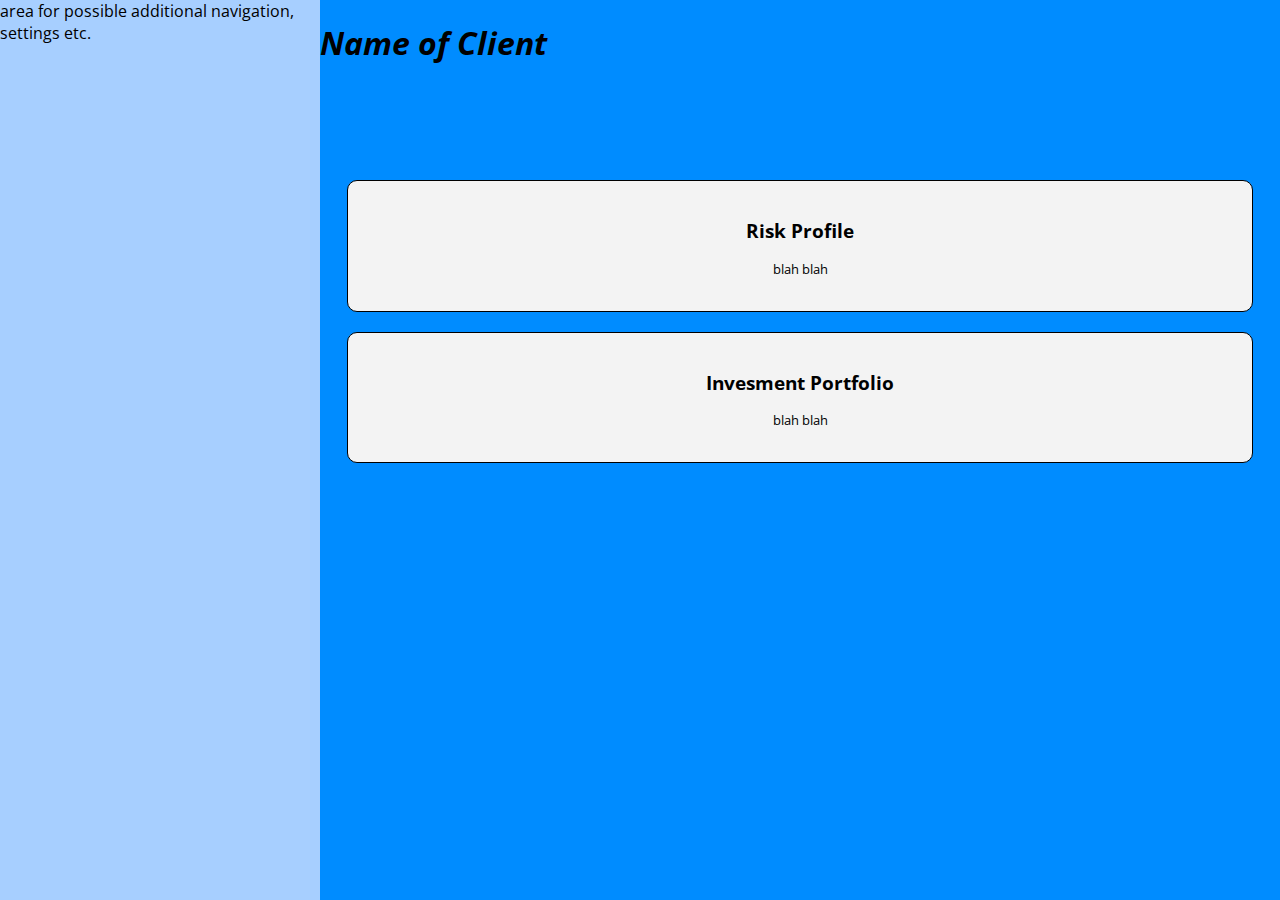
==== dashboard_advisor.html @ 48c46352 "advisor dashboard" ====
<!DOCTYPE html>
<html>

<head>

    <link rel="stylesheet" href="./styles/style.css">
    <link rel="stylesheet" href="./styles/dashboard_advisor.css">
    
    <link href='https://fonts.googleapis.com/css?family=Open+Sans:400,600,300' rel='stylesheet' type='text/css'>
</head>

<body>


    <header id="header">
       <h1><i>Name of Client</i></h1>
    </header>

    <sidebar class="" id="side">area for possible additional navigation, settings etc.</sidebar>
    <div id="main">
        
        <div class="wrapper" id="wrapper-risk">
            <div style="text-align: center;">
                <h2>Risk Profile</h2>
                <p>blah blah</p>
                </p>
            </div> 
        </div>

        <div class="wrapper" id="wrapper-investment">
            <div style="text-align: center;">
                <h2>Invesment Portfolio</h2>
                <p>blah blah</p>
            </div> 
        </div>


    </div>
 
</body>

</html>
---- styles/style.css ----
body {
    background-color: #008cff;
    font-family: 'Open Sans';
    
}

.wrapper {
    background-color: #f3f3f3;
    border: 0.5px solid black;
    border-radius: 10px;
    font-family: 'Open Sans';
    font-size: 0.8em;
    padding: 20px;
}

input {
    resize: none;
    height: 30px;
    border-radius: 5px;
    width: 100%;
    border: black solid 0.5px;
}

button {
    background-color: #008cff;
    color: white;
    height: 30px;
    border-radius: 5px;
    padding-left: 40px;
    padding-right: 40px;
    border: none;
    font-size: 15px;
    
}

button:hover {
    background-color: #055ca3;
}

.subheading {
    font-family: 'Open Sans';
    font-weight: 300;
}


#wrapper-login {
    margin-left: 35%;
    margin-right: 35%;
    padding: 60px;
    width: 20%;
}

#heading_login {
    margin-top: 0;

}

#input_password {
    margin-bottom: 10px;
}
---- styles/dashboard_advisor.css ----
#main{
    grid-area: main;
}
#side {
    grid-area: sidebar;
    background-color: #a7cfff;
    height: 100vh;
   
    
}

#header {
    grid-area: header;
   
}

h1 {
    background-color: transparent;
}

#wrapper-risk{
    width: 90%;
    margin: auto;
    margin-bottom: 20px;   
}

#wrapper-investment{
    width: 90%;
    margin: auto;
}


body {
    grid-template-columns: 1fr 3fr;
    grid-template-rows: 1fr 4fr;
    grid-template-areas:
      "sidebar header"
      "sidebar main";
      
    display: grid;
    margin: 0;
}
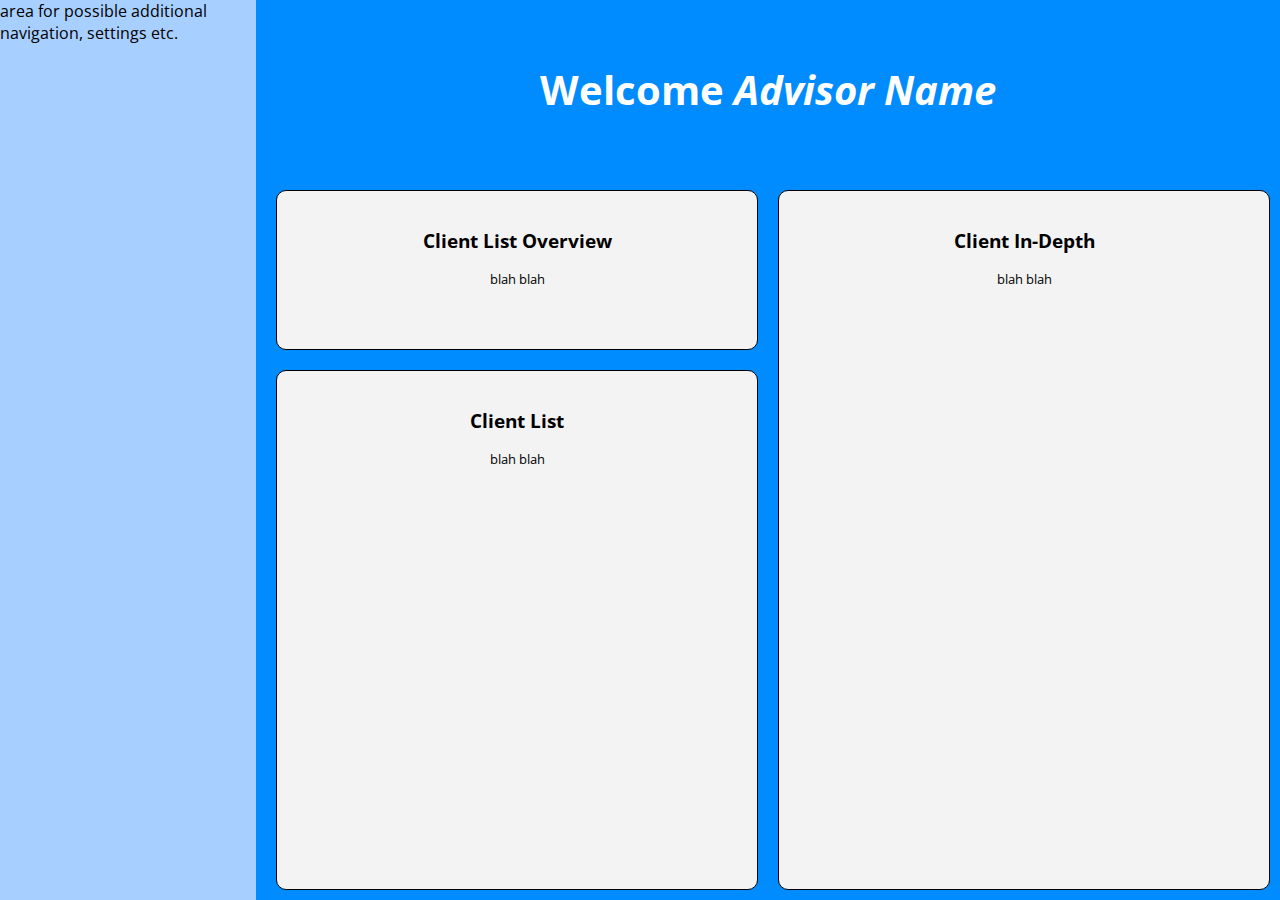
==== commit 7d0098ad: "Merge branch 'main' of https://github.com/cjuhasz64/aws-cpm" ====
--- a/dashboard_advisor.html
+++ b/dashboard_advisor.html
@@ -13,29 +13,37 @@
 
 
     <header id="header">
-       <h1><i>Name of Client</i></h1>
+       <h1>Welcome <i>Advisor Name</i></h1>
     </header>
 
     <sidebar class="" id="side">area for possible additional navigation, settings etc.</sidebar>
-    <div id="main">
+
         
-        <div class="wrapper" id="wrapper-risk">
-            <div style="text-align: center;">
-                <h2>Risk Profile</h2>
-                <p>blah blah</p>
-                </p>
-            </div> 
-        </div>
+    <div class="wrapper" id="wrapper-clients-overview">
+        <div style="text-align: center;">
+            <h2>Client List Overview</h2>
+            <p>blah blah</p>
+            </p>
+        </div> 
+    </div>
 
-        <div class="wrapper" id="wrapper-investment">
-            <div style="text-align: center;">
-                <h2>Invesment Portfolio</h2>
-                <p>blah blah</p>
-            </div> 
-        </div>
+    <div class="wrapper" id="wrapper-clients">
+        <div style="text-align: center;">
+            <h2>Client List</h2>
+            <p>blah blah</p>
+        </div> 
+    </div>
+
+    <div class="wrapper" id="wrapper-client-indepth">
+        <div style="text-align: center;">
+            <h2>Client In-Depth</h2>
+            <p>blah blah</p>
+        </div> 
+    </div>
+        
 
 
-    </div>
+
  
 </body>
 
--- a/styles/style.css
+++ b/styles/style.css
@@ -2,6 +2,18 @@
     background-color: #008cff;
     font-family: 'Open Sans';
     
+}
+h1{
+    border: none;
+    font-size: 40px;
+    font-weight: bold;
+    background-color: #f3f3f3;
+    text-align: center;
+    padding: 35px;
+    margin-left: auto;
+    margin-right: auto;
+    width: fit-content;
+    display: block;
 }
 
 .wrapper {
@@ -29,8 +41,31 @@
     padding-left: 40px;
     padding-right: 40px;
     border: none;
-    font-size: 15px;
-    
+    font-size: 18px;
+}
+button a{
+    text-align: center;
+    text-decoration: none;
+    background-color: #008cff;
+    color: white;
+}
+#register{
+    margin-left: 11px;
+}
+
+.wrapper #forgotpw {
+    margin-left: auto;
+    margin-right: auto;
+    margin-top: 30px;
+    text-align: center;
+}
+.wrapper #forgotpw a{
+    color: #08ccff;
+    font-size: 16px;
+}
+
+.heading {
+    font-family: 'Open Sans';
 }
 
 button:hover {
@@ -43,21 +78,3 @@
 }
 
 
-#wrapper-login {
-    margin-left: 35%;
-    margin-right: 35%;
-    padding: 60px;
-    width: 20%;
-}
-
-#heading_login {
-    margin-top: 0;
-
-}
-
-#input_password {
-    margin-bottom: 10px;
-}
-
-
-
--- a/styles/dashboard_advisor.css
+++ b/styles/dashboard_advisor.css
@@ -12,6 +12,7 @@
 
 #header {
     grid-area: header;
+    color: white;
    
 }
 
@@ -19,24 +20,31 @@
     background-color: transparent;
 }
 
-#wrapper-risk{
-    width: 90%;
-    margin: auto;
-    margin-bottom: 20px;   
+#wrapper-clients-overview{ 
+    grid-area: a;
+    margin: 10px;
+    margin-left: 20px;
 }
 
-#wrapper-investment{
-    width: 90%;
-    margin: auto;
+#wrapper-clients {
+    grid-area: b;
+    margin: 10px;
+    margin-left: 20px;
+}
+
+#wrapper-client-indepth {
+    grid-area: c;
+    margin: 10px;
 }
 
 
 body {
-    grid-template-columns: 1fr 3fr;
-    grid-template-rows: 1fr 4fr;
+    grid-template-columns: 1fr 2fr 2fr;
+    grid-template-rows: 1fr 1fr 3fr;
     grid-template-areas:
-      "sidebar header"
-      "sidebar main";
+      "sidebar header header"
+      "sidebar a c"
+      "sidebar b c";
       
     display: grid;
     margin: 0;
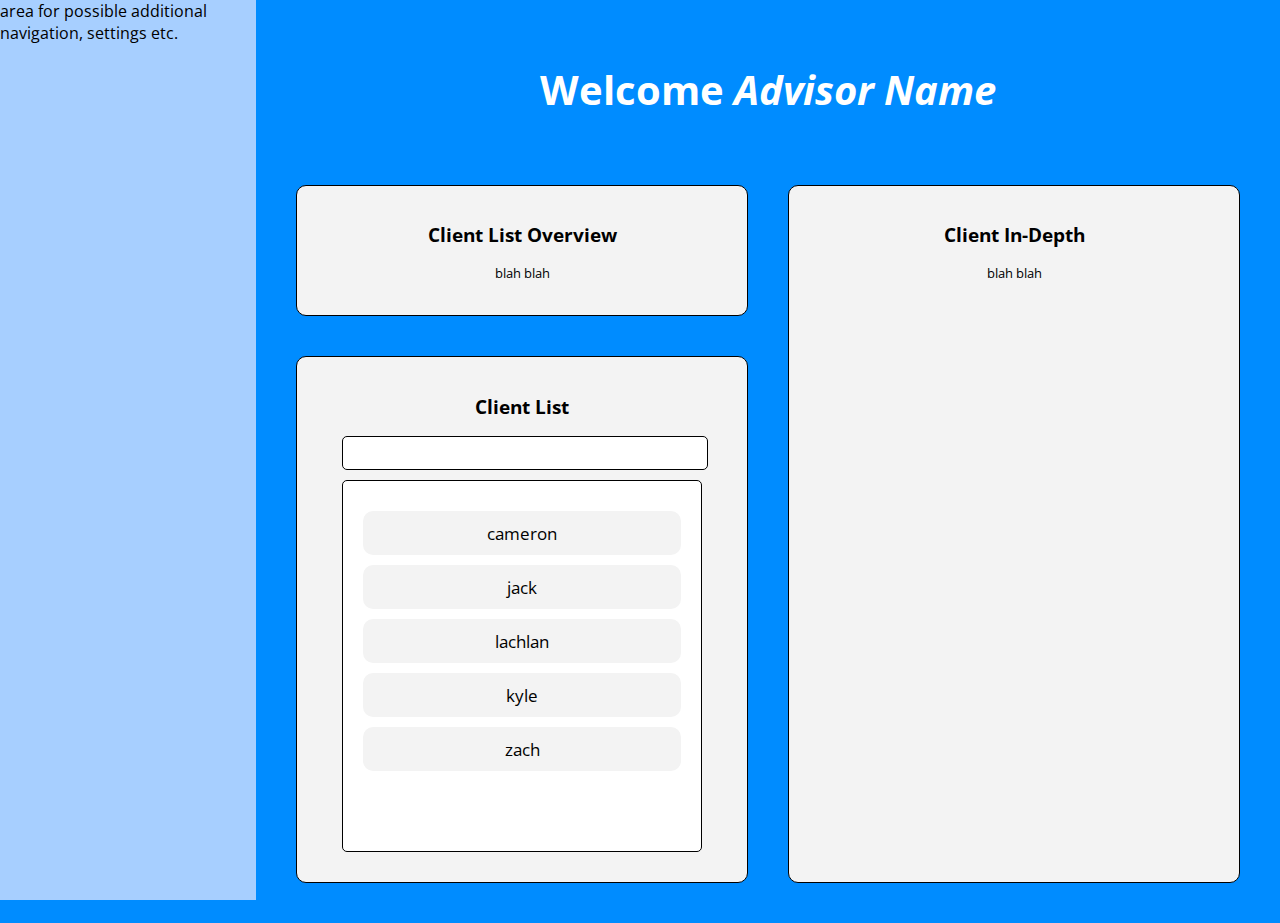
==== commit e8c77314: "updates" ====
--- a/dashboard_advisor.html
+++ b/dashboard_advisor.html
@@ -19,32 +19,39 @@
     <sidebar class="" id="side">area for possible additional navigation, settings etc.</sidebar>
 
         
-    <div class="wrapper" id="wrapper-clients-overview">
-        <div style="text-align: center;">
-            <h2>Client List Overview</h2>
-            <p>blah blah</p>
-            </p>
-        </div> 
+    <div class="main">
+        <div class="wrapper" id="wrapper-clients-overview">
+            <div style="text-align: center;">
+                <h2>Client List Overview</h2>
+                <p>blah blah</p>
+                </p>
+            </div> 
+        </div>
+    
+        <div class="wrapper" id="wrapper-clients">
+            <div style="text-align: center;">
+                <h2>Client List</h2>
+                <input id="">
+                <div class="wrapper" id="client-list">
+                    
+                </div>
+            </div> 
+        </div>
+    
+        <div class="wrapper" id="wrapper-client-indepth">
+            <div style="text-align: center;">
+                <h2>Client In-Depth</h2>
+                <p>blah blah</p>
+            </div> 
+        </div>
     </div>
-
-    <div class="wrapper" id="wrapper-clients">
-        <div style="text-align: center;">
-            <h2>Client List</h2>
-            <p>blah blah</p>
-        </div> 
-    </div>
-
-    <div class="wrapper" id="wrapper-client-indepth">
-        <div style="text-align: center;">
-            <h2>Client In-Depth</h2>
-            <p>blah blah</p>
-        </div> 
-    </div>
-        
+   
 
 
 
  
 </body>
 
-</html>+</html>
+
+<script src="./scripts/client_list.js"></script>--- a/styles/style.css
+++ b/styles/style.css
@@ -43,7 +43,7 @@
     border: none;
     font-size: 18px;
 }
-button a{
+button a {
     text-align: center;
     text-decoration: none;
     background-color: #008cff;
@@ -59,7 +59,7 @@
     margin-top: 30px;
     text-align: center;
 }
-.wrapper #forgotpw a{
+.wrapper #forgotpw a {
     color: #08ccff;
     font-size: 16px;
 }
--- a/styles/dashboard_advisor.css
+++ b/styles/dashboard_advisor.css
@@ -1,7 +1,6 @@
 
-#main{
-    grid-area: main;
-}
+
+
 #side {
     grid-area: sidebar;
     background-color: #a7cfff;
@@ -22,30 +21,96 @@
 
 #wrapper-clients-overview{ 
     grid-area: a;
-    margin: 10px;
-    margin-left: 20px;
+   
+   
 }
 
 #wrapper-clients {
     grid-area: b;
-    margin: 10px;
-    margin-left: 20px;
+  
+    padding-left: 10%;
+    padding-right: 10%;
+   
 }
 
 #wrapper-client-indepth {
     grid-area: c;
-    margin: 10px;
+ 
+    
+}
+
+.main{
+    grid-area: main;
+
+    grid-template-columns: 1fr 1fr;
+    grid-template-rows: 1fr 4fr;
+
+    grid-template-areas:
+      "a c"
+      "b c";
+
+    display: grid;
+    padding-right: 40px;
+    padding-left: 40px;
+    padding-bottom: 40px;
+    gap: 40px;
 }
 
 
 body {
-    grid-template-columns: 1fr 2fr 2fr;
-    grid-template-rows: 1fr 1fr 3fr;
+    grid-template-columns: 1fr 4fr;
+    grid-template-rows: 1fr 4fr;
     grid-template-areas:
-      "sidebar header header"
-      "sidebar a c"
-      "sidebar b c";
+      "sidebar header"
+      "sidebar main";
       
     display: grid;
     margin: 0;
+}
+
+#client-list {
+    background-color: white;
+    margin-top: 10px;
+    overflow-y: scroll; 
+    height: 330px;
+    border-radius: 5px;
+   
+}
+
+.item {
+    background-color: #f3f3f3;
+    border-radius: 10px;
+    font-family: 'Open Sans';
+    padding: 10px;
+    margin-top: 10px;
+    margin-bottom: 10px;
+    font-size: 1.7em;
+}
+
+#client-list  a {
+    text-decoration: none;
+    color: black;
+}
+
+/* width */
+::-webkit-scrollbar {
+    width: 10px;
+    
+  }
+  
+/* Track */
+::-webkit-scrollbar-track {
+    background: #f1f1f1;
+    border-radius: 10px;
+}
+
+/* Handle */
+::-webkit-scrollbar-thumb {
+    background: #888;
+    border-radius: 10px;
+}
+
+/* Handle on hover */
+::-webkit-scrollbar-thumb:hover {
+    background: #555;
 }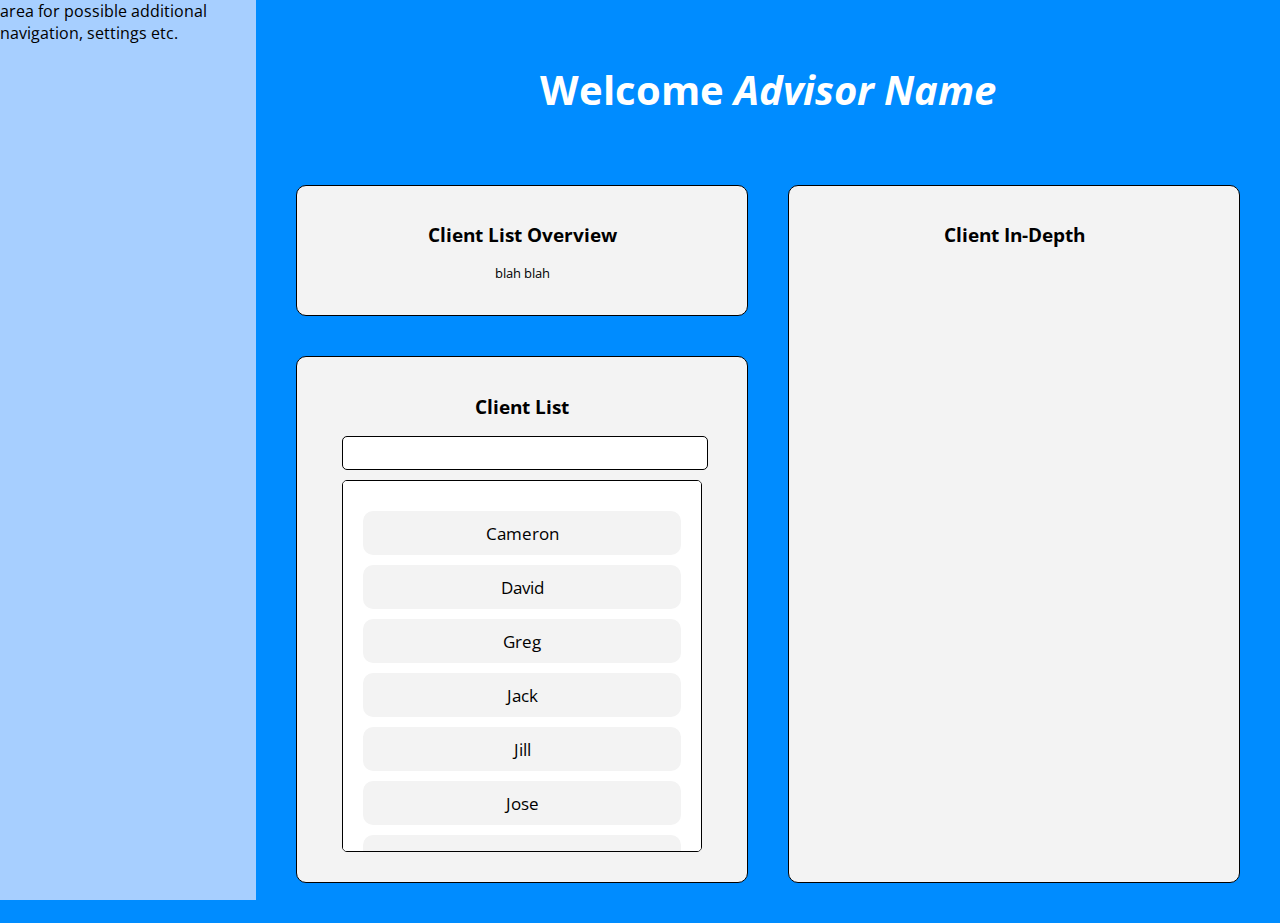
==== commit b15f1843: "client list implement" ====
--- a/dashboard_advisor.html
+++ b/dashboard_advisor.html
@@ -31,7 +31,7 @@
         <div class="wrapper" id="wrapper-clients">
             <div style="text-align: center;">
                 <h2>Client List</h2>
-                <input id="">
+                <input onkeyup="sortClients()" id="client-search">
                 <div class="wrapper" id="client-list">
                     
                 </div>
@@ -41,7 +41,7 @@
         <div class="wrapper" id="wrapper-client-indepth">
             <div style="text-align: center;">
                 <h2>Client In-Depth</h2>
-                <p>blah blah</p>
+                <p id="example-client"></p>
             </div> 
         </div>
     </div>
--- a/styles/style.css
+++ b/styles/style.css
@@ -25,7 +25,7 @@
     padding: 20px;
 }
 
-input {
+input{ 
     resize: none;
     height: 30px;
     border-radius: 5px;
